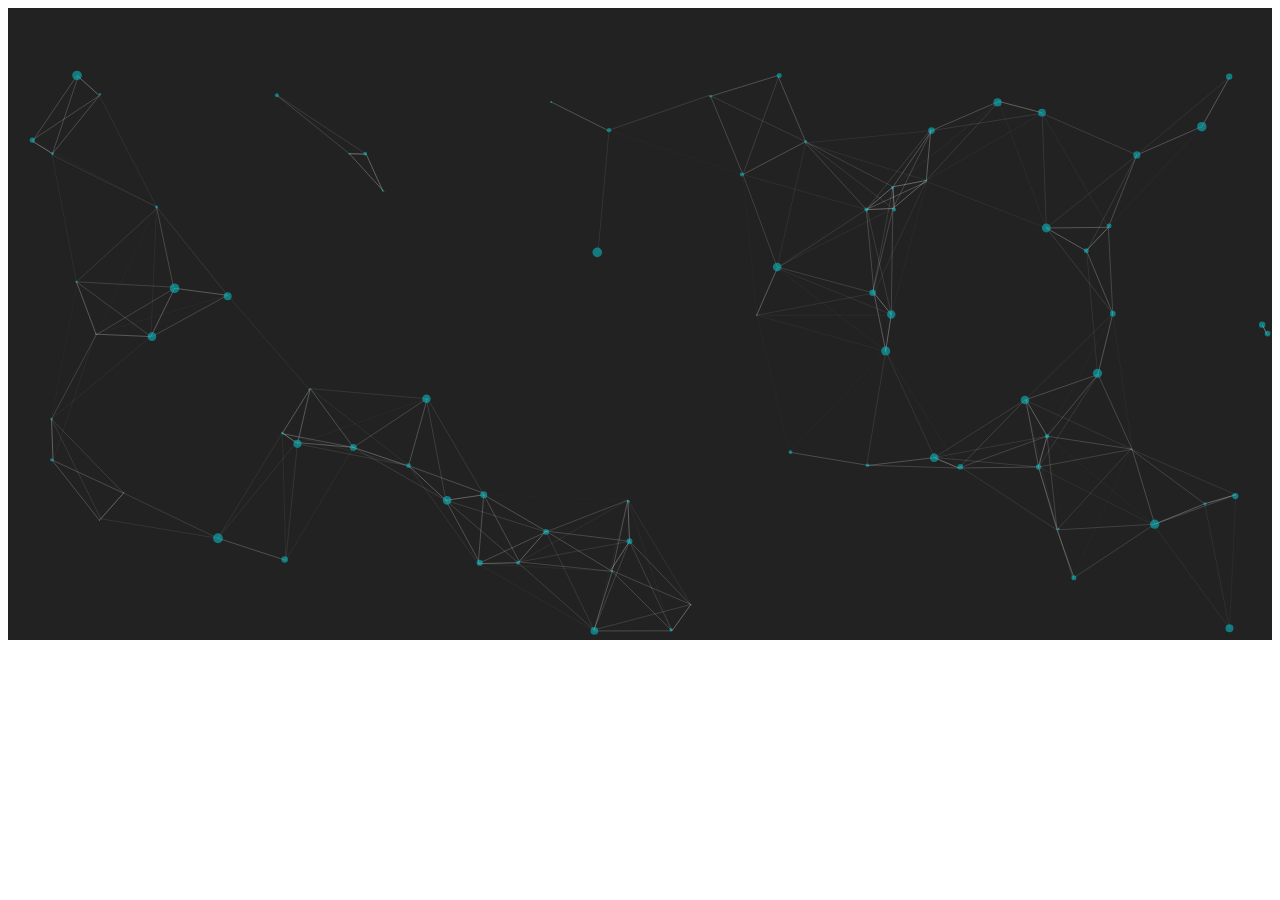
==== view/Administrador/index.html @ 819fc024 "Nuevos cambios" ====
<!DOCTYPE html>
<html lang="en">

<head>
    <meta charset="utf-8">
    <title>particles.js</title>
    <meta name="description" content="particles.js is a lightweight JavaScript library for creating particles.">
    <meta name="author" content="Vincent Garreau" />
    <meta name="viewport" content="width=device-width, initial-scale=1.0, minimum-scale=1.0, maximum-scale=1.0, user-scalable=no">
    <link rel="stylesheet" media="screen" href="../../assets/css/style_particles.css">
</head>

<body>

    <!-- count particles -->


    <!-- particles.js container -->
    <div id="particles-js"></div>

    <!-- scripts -->
    <script src="../../assets/js/particles.js"></script>
    <script src="../../assets/js/app.js"></script>

    <!-- stats.js -->

</body>

</html>
---- assets/css/style_particles.css ----
/* =============================================================================
   HTML5 CSS Reset Minified - Eric Meyer
   ========================================================================== */

body {
    line-height: 1
}

article,
aside,
details,
figcaption,
figure,
footer,
header,
hgroup,
menu,
nav,
section {
    display: block
}

nav ul {
    list-style: none
}

blockquote,
q {
    quotes: none
}

blockquote:before,
blockquote:after,
q:before,
q:after {
    content: none
}

del {
    text-decoration: line-through
}

abbr[title],
dfn[title] {
    border-bottom: 1px dotted;
    cursor: help
}

table {
    border-collapse: collapse;
    border-spacing: 0
}

hr {
    display: block;
    height: 1px;
    border: 0;
    border-top: 1px solid rgb(0, 153, 82);
    margin: 1em 0;
    padding: 0
}

input,
select {
    vertical-align: middle
}

li {
    list-style: none
}


/* =============================================================================
   My CSS
   ========================================================================== */


/* ---- base ---- */

canvas {
    display: block;
    vertical-align: bottom;
}


/* ---- stats.js ---- */

.count-particles {
    background: #000022;
    top: 48px;
    left: 0;
    width: 80px;
    color: #e91313;
}

.js-count-particles {
    font-size: 1.1em;
}

#stats,
.count-particles {
    -webkit-user-select: none;
    margin-top: 5px;
    margin-left: 5px;
}

#stats {
    border-radius: 3px 3px 0 0;
    overflow: hidden;
}

.count-particles {
    border-radius: 0 0 3px 3px;
}


/* ---- particles.js container ---- */

#particles-js {
    width: 100%;
    height: 100%;
    background-color: #222222;
    background-image: url('');
    background-size: cover;
    background-position: 50% 50%;
    background-repeat: no-repeat;
}
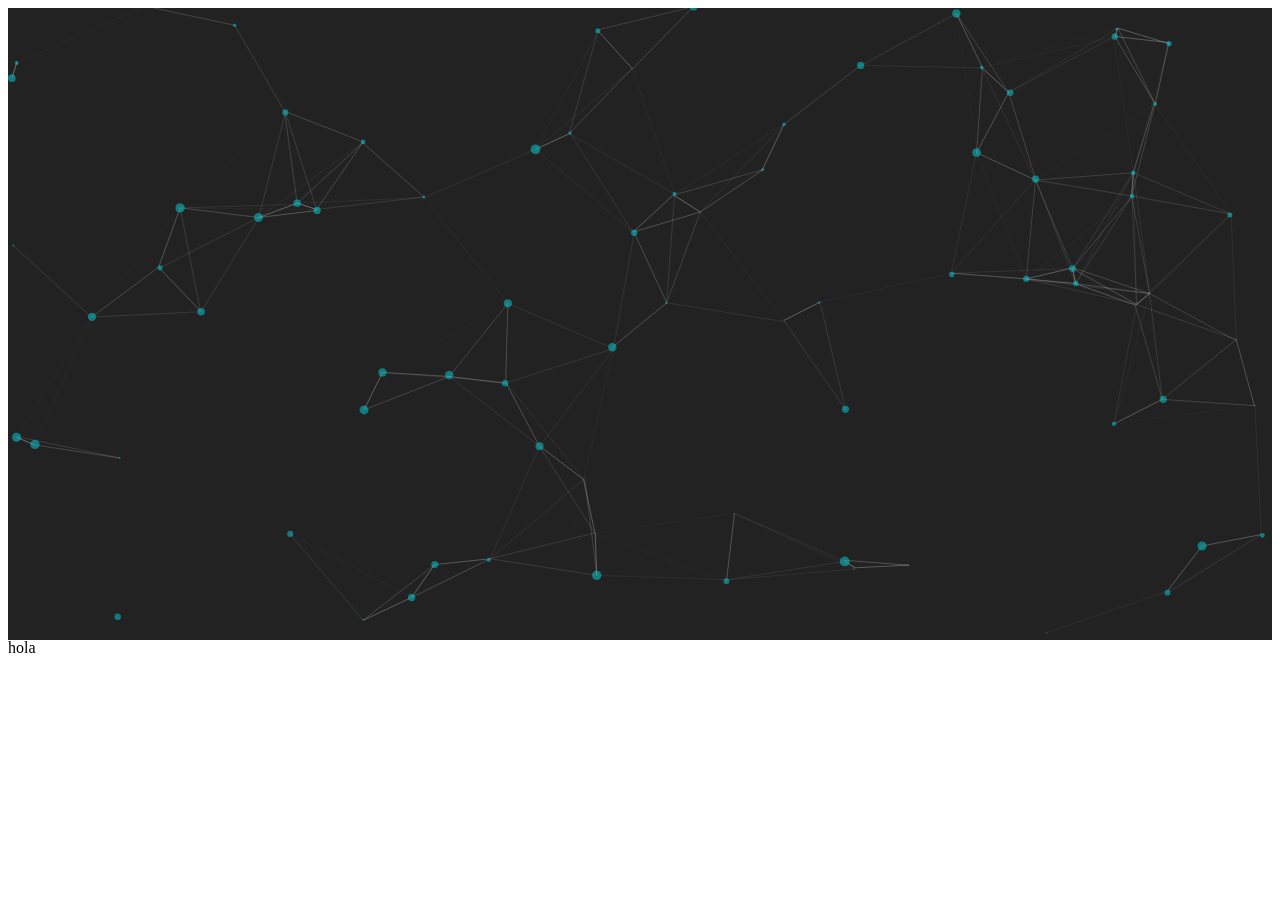
==== commit 88196da0: "Cambios" ====
--- a/view/Administrador/index.html
+++ b/view/Administrador/index.html
@@ -24,6 +24,11 @@
 
     <!-- stats.js -->
 
+    <div class="casa">
+        hola
+    </div>
+
+
 </body>
 
 </html>